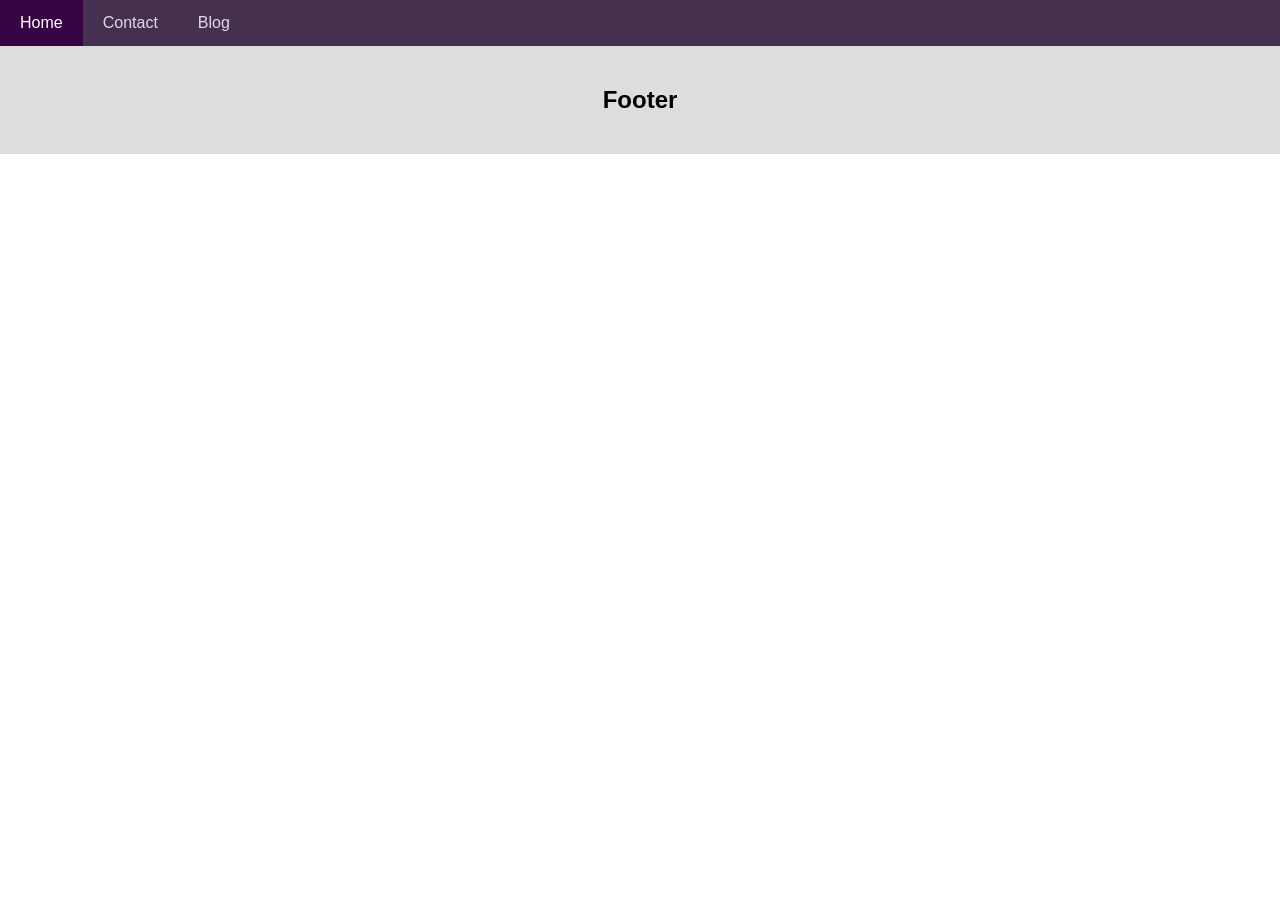
==== index.html @ f9577a3b "website upload" ====
<!DOCTYPE html>
<html lang="en">

  <head>
    <title>Tiffany Seeley</title>
    <link rel="stylesheet" type="text/css" href="style.css">
    <meta charset="UTF-8">
    <meta name="viewport" content="width=device-width, initial-scale=1">
  </head>
  
  <body>

    <div class="navbar">
      <a href="/" class="active">Home</a>
      <a href="/contact">Contact</a>
      <a href="/blog">Blog</a>
    </div>

    

    <div class="footer">
      <h2>Footer</h2>
    </div>

  </body>
</html>
---- style.css ----
{
  box-sizing: border-box;
}

/* Style the body */
body {
  font-family: Arial, Helvetica, sans-serif;
  margin: 0;
}

/* Header/logo Title */
.header {
  padding: 80px;
  text-align: center;
  background: black; /* #a894c7; */
  color: #e3d8e8; /* white; */
}

/* Increase the font size of the heading */
.header h1 {
  font-size: 40px;
}

/* Sticky navbar - toggles between relative and fixed, depending on the scroll position. It is positioned relative until a given offset position is met in the viewport - then it "sticks" in place (like position:fixed). The sticky value is not supported in IE or Edge 15 and earlier versions. However, for these versions the navbar will inherit default position */
.navbar {
  overflow: hidden;
  background-color: #453050;
  position: sticky;
  position: -webkit-sticky;
  top: 0;
}

/* Style the navigation bar links */
.navbar a {
  float: left;
  display: block;
  color: #e3d8e8; /* white; */
  text-align: center;
  padding: 14px 20px;
  text-decoration: none;
}


/* Right-aligned link */
.navbar a.right {
  float: right;
}

/* Change color on hover */
.navbar a:hover {
  background-color: #e3d8e8; /* #ddd; */
  color: black;
}

/* Active/current link */
.navbar a.active {
  background-color: #370544;
  color: white;  /* #e3d8e8; */
}

/* Column container */
.row {  
  display: -ms-flexbox; /* IE10 */
  display: flex;
  -ms-flex-wrap: wrap; /* IE10 */
  flex-wrap: wrap;
}

/* Create two unequal columns that sits next to each other */
/* Sidebar/left column */
.side {
  -ms-flex: 30%; /* IE10 */
  flex: 30%;
  background-color: #f1f1f1;
  padding: 20px;
}

/* Main column */
.main {   
  -ms-flex: 70%; /* IE10 */
  flex: 70%;
  background-color: white;
  padding: 20px;
}

/* Fake image, just for this example */
.fakeimg {
  background-color: #aaa;
  width: 100%;
  padding: 20px;
}

/* Footer */
.footer {
  padding: 20px;
  text-align: center;
  background: #ddd;
}

/* Responsive layout - when the screen is less than 700px wide, make the two columns stack on top of each other instead of next to each other */
@media screen and (max-width: 700px) {
  .row {   
    flex-direction: column;
  }
}

/* Responsive layout - when the screen is less than 400px wide, make the navigation links stack on top of each other instead of next to each other */
@media screen and (max-width: 400px) {
  .navbar a {
    float: none;
    width: 100%;
  }
}
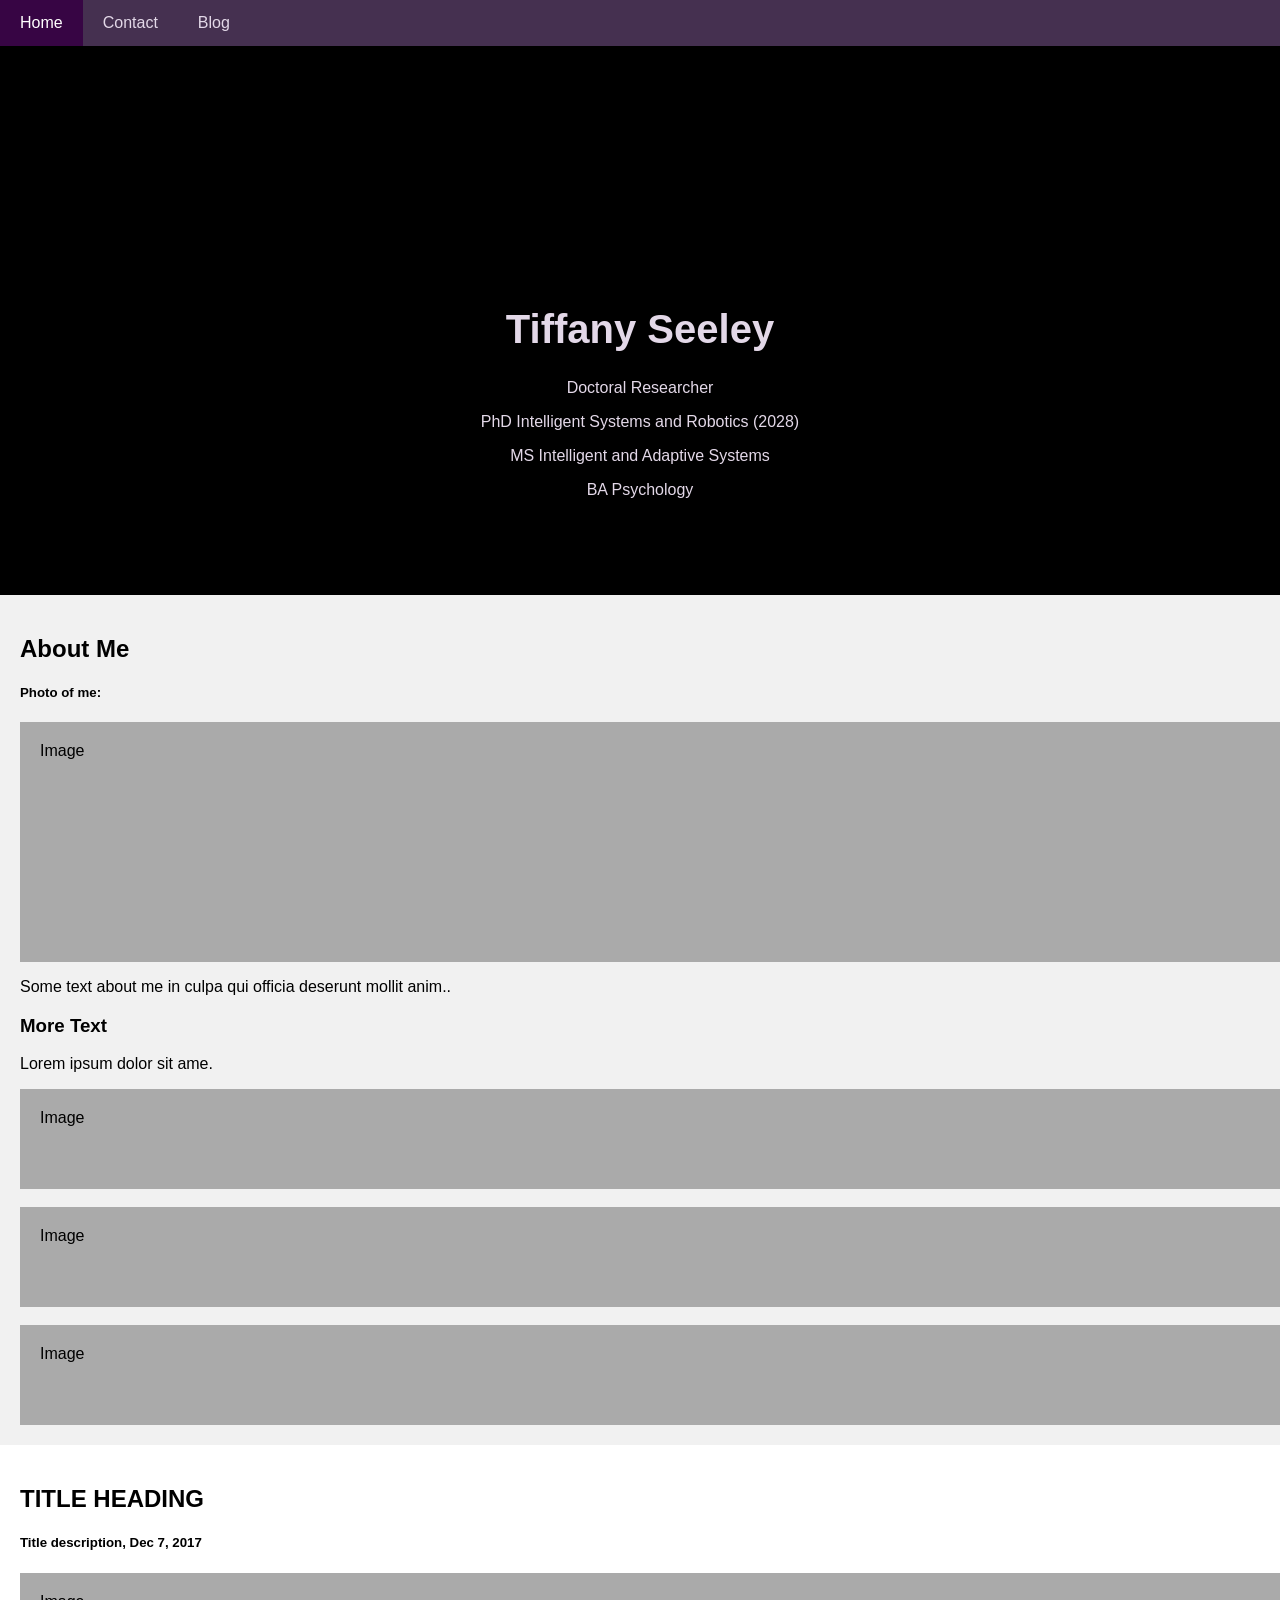
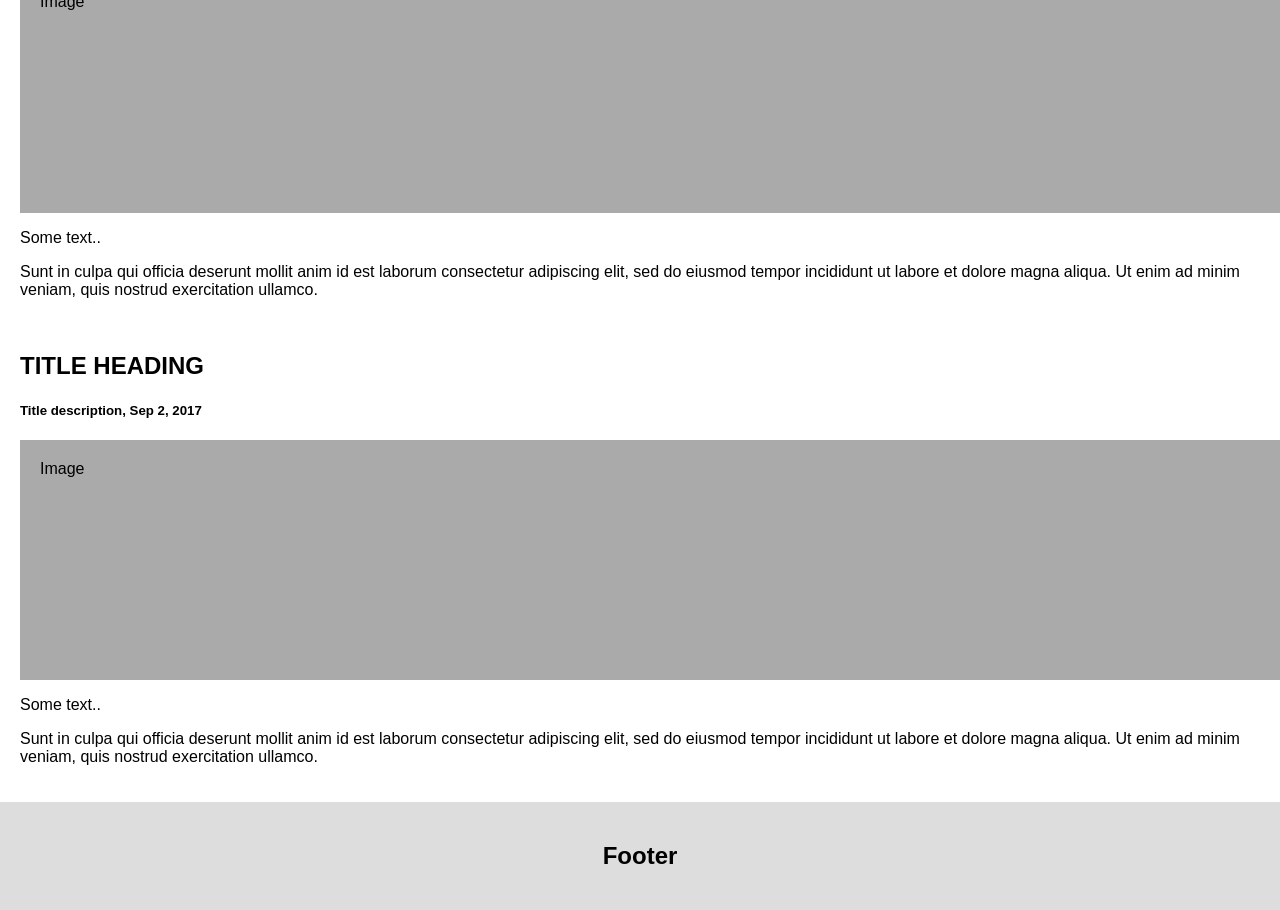
==== commit be851524: "website upload" ====
--- a/index.html
+++ b/index.html
@@ -16,7 +16,44 @@
       <a href="/blog">Blog</a>
     </div>
 
-    
+    <div class="header">
+      <video autoplay muted loop playsinline id="background-video">
+            <source src="video/3d_trailing_disappearing_1765076286.mp4" type="video/mp4">
+            Your browser does not support the video tag.
+      </video>
+      <h1>Tiffany Seeley</h1>
+      <p>Doctoral Researcher</p>
+      <p>PhD Intelligent Systems and Robotics (2028)</p>
+      <p>MS Intelligent and Adaptive Systems</p>
+      <p>BA Psychology</p>
+    </div>
+
+    <div class="row">
+      <div class="side">
+        <h2>About Me</h2>
+        <h5>Photo of me:</h5>
+        <div class="fakeimg" style="height:200px;">Image</div>
+        <p>Some text about me in culpa qui officia deserunt mollit anim..</p>
+        <h3>More Text</h3>
+        <p>Lorem ipsum dolor sit ame.</p>
+        <div class="fakeimg" style="height:60px;">Image</div><br>
+        <div class="fakeimg" style="height:60px;">Image</div><br>
+        <div class="fakeimg" style="height:60px;">Image</div>
+      </div>
+      <div class="main">
+        <h2>TITLE HEADING</h2>
+        <h5>Title description, Dec 7, 2017</h5>
+        <div class="fakeimg" style="height:200px;">Image</div>
+        <p>Some text..</p>
+        <p>Sunt in culpa qui officia deserunt mollit anim id est laborum consectetur adipiscing elit, sed do eiusmod tempor incididunt ut labore et dolore magna aliqua. Ut enim ad minim veniam, quis nostrud exercitation ullamco.</p>
+        <br>
+        <h2>TITLE HEADING</h2>
+        <h5>Title description, Sep 2, 2017</h5>
+        <div class="fakeimg" style="height:200px;">Image</div>
+        <p>Some text..</p>
+        <p>Sunt in culpa qui officia deserunt mollit anim id est laborum consectetur adipiscing elit, sed do eiusmod tempor incididunt ut labore et dolore magna aliqua. Ut enim ad minim veniam, quis nostrud exercitation ullamco.</p>
+      </div>
+    </div>
 
     <div class="footer">
       <h2>Footer</h2>
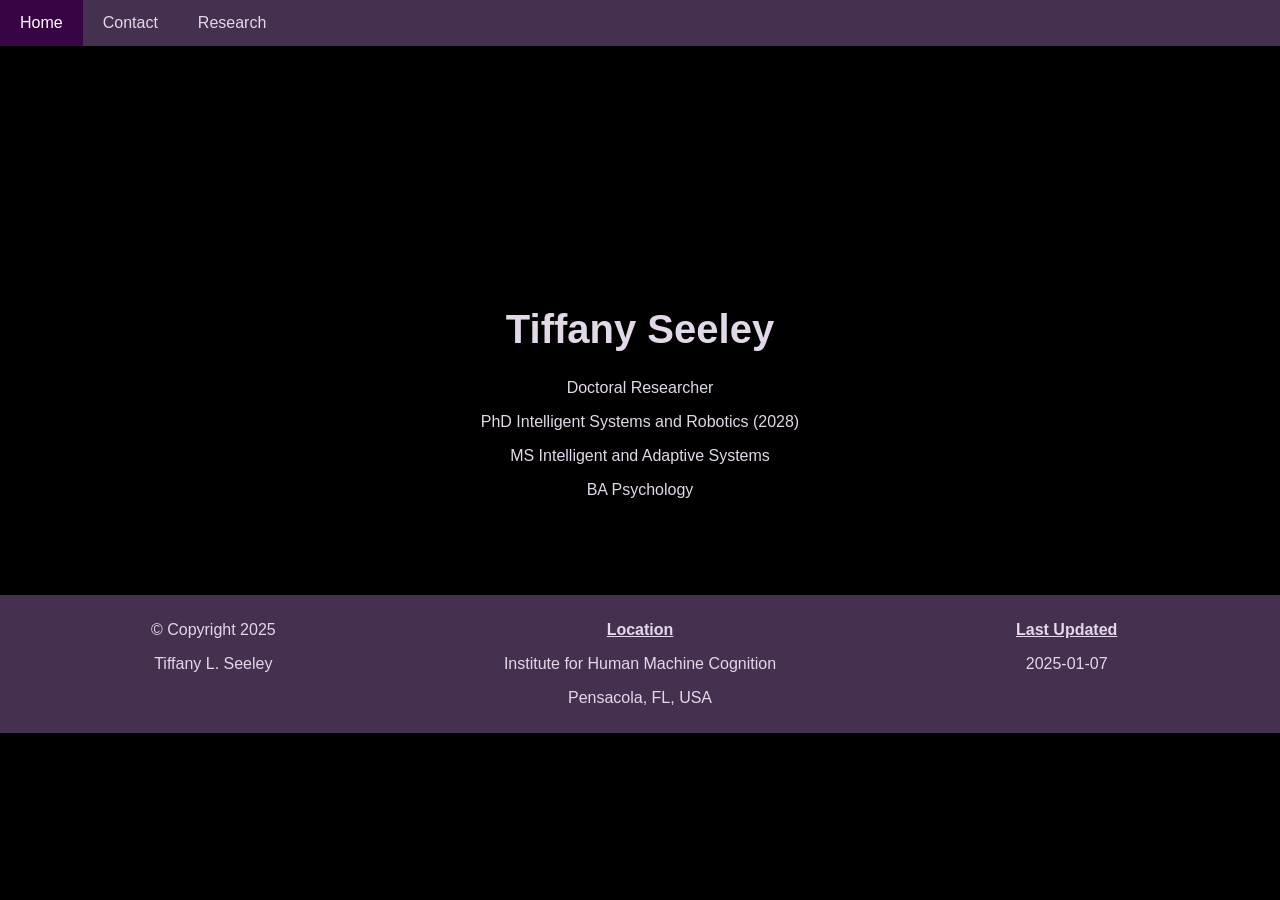
==== commit a714a5d1: "website upload" ====
--- a/index.html
+++ b/index.html
@@ -3,61 +3,47 @@
 
   <head>
     <title>Tiffany Seeley</title>
-    <link rel="stylesheet" type="text/css" href="style.css">
+    <link rel="stylesheet" type="text/css" href="/style.css">
     <meta charset="UTF-8">
     <meta name="viewport" content="width=device-width, initial-scale=1">
   </head>
   
   <body>
-
     <div class="navbar">
       <a href="/" class="active">Home</a>
       <a href="/contact">Contact</a>
-      <a href="/blog">Blog</a>
+      <a href="/research">Research</a>
     </div>
 
-    <div class="header">
-      <video autoplay muted loop playsinline id="background-video">
-            <source src="video/3d_trailing_disappearing_1765076286.mp4" type="video/mp4">
-            Your browser does not support the video tag.
-      </video>
-      <h1>Tiffany Seeley</h1>
-      <p>Doctoral Researcher</p>
-      <p>PhD Intelligent Systems and Robotics (2028)</p>
-      <p>MS Intelligent and Adaptive Systems</p>
-      <p>BA Psychology</p>
-    </div>
-
-    <div class="row">
-      <div class="side">
-        <h2>About Me</h2>
-        <h5>Photo of me:</h5>
-        <div class="fakeimg" style="height:200px;">Image</div>
-        <p>Some text about me in culpa qui officia deserunt mollit anim..</p>
-        <h3>More Text</h3>
-        <p>Lorem ipsum dolor sit ame.</p>
-        <div class="fakeimg" style="height:60px;">Image</div><br>
-        <div class="fakeimg" style="height:60px;">Image</div><br>
-        <div class="fakeimg" style="height:60px;">Image</div>
-      </div>
-      <div class="main">
-        <h2>TITLE HEADING</h2>
-        <h5>Title description, Dec 7, 2017</h5>
-        <div class="fakeimg" style="height:200px;">Image</div>
-        <p>Some text..</p>
-        <p>Sunt in culpa qui officia deserunt mollit anim id est laborum consectetur adipiscing elit, sed do eiusmod tempor incididunt ut labore et dolore magna aliqua. Ut enim ad minim veniam, quis nostrud exercitation ullamco.</p>
-        <br>
-        <h2>TITLE HEADING</h2>
-        <h5>Title description, Sep 2, 2017</h5>
-        <div class="fakeimg" style="height:200px;">Image</div>
-        <p>Some text..</p>
-        <p>Sunt in culpa qui officia deserunt mollit anim id est laborum consectetur adipiscing elit, sed do eiusmod tempor incididunt ut labore et dolore magna aliqua. Ut enim ad minim veniam, quis nostrud exercitation ullamco.</p>
+    <div class="container">
+      <div class="header">
+        <video autoplay muted loop playsinline id="background-video">
+              <source src="video/3d_trailing_disappearing_1765076286.mp4" type="video/mp4">
+              Your browser does not support the video tag.
+        </video>
+        <h1>Tiffany Seeley</h1>
+        <p>Doctoral Researcher
+        <p>PhD Intelligent Systems and Robotics (2028)</p>
+        <p>MS Intelligent and Adaptive Systems</p>
+        <p>BA Psychology</p>
       </div>
     </div>
-
-    <div class="footer">
-      <h2>Footer</h2>
-    </div>
-
+    <footer>
+        <div class="footer-section">
+          <!-- Content for section 1 -->
+          <p>&copy; Copyright 2025 </p>
+          <p>Tiffany L. Seeley </p>
+        </div>
+        <div class="footer-section">
+          <p><b><u>Location</u></b></p>
+          <p>Institute for Human Machine Cognition</p>
+          <p>Pensacola, FL, USA</p>
+        </div>
+        <div class="footer-section">
+          <!-- Content for section 3 (e.g., contact info) -->
+          <p><b><u>Last Updated</u></b></p>
+          <p>2025-01-07</p>
+        </div>
+    </footer>
   </body>
 </html>
--- a/style.css
+++ b/style.css
@@ -1,11 +1,21 @@
-{
-  box-sizing: border-box;
-}
-
 /* Style the body */
 body {
   font-family: Arial, Helvetica, sans-serif;
-  margin: 0;
+  margin: 0; 
+  padding: 0;
+}
+
+html {
+    background-color: black; /* e.g., #333 or a color name */
+}
+
+.container {
+  max-width: -webkit-calc(800px - (30px * 2));
+  max-width: calc(800px - (30px * 2));
+  margin-right: auto;
+  margin-left: auto;
+  padding-right: 30px;
+  padding-left: 30px;
 }
 
 /* Header/logo Title */
@@ -91,10 +101,22 @@
 }
 
 /* Footer */
-.footer {
-  padding: 20px;
-  text-align: center;
-  background: #ddd;
+footer {
+    padding: 10px;
+    text-align: center; /* Centers all inline content horizontally */
+    background: #453050; /* #ddd; */
+    color: #e3d8e8;
+    display: grid;
+    gap: 20px;
+    grid-template-columns: 1fr 1fr 1fr;
+    justify-content: space-between; /* Pushes sections to the ends */
+    flex-wrap: wrap; /* Allows sections to wrap on small screens */
+}
+
+.footer-section {
+    flex: 1; /* Allows sections to grow and take equal space */
+    min-width: 200px; /* Prevents sections from getting too narrow */
+    padding: 0 10px;
 }
 
 /* Responsive layout - when the screen is less than 700px wide, make the two columns stack on top of each other instead of next to each other */
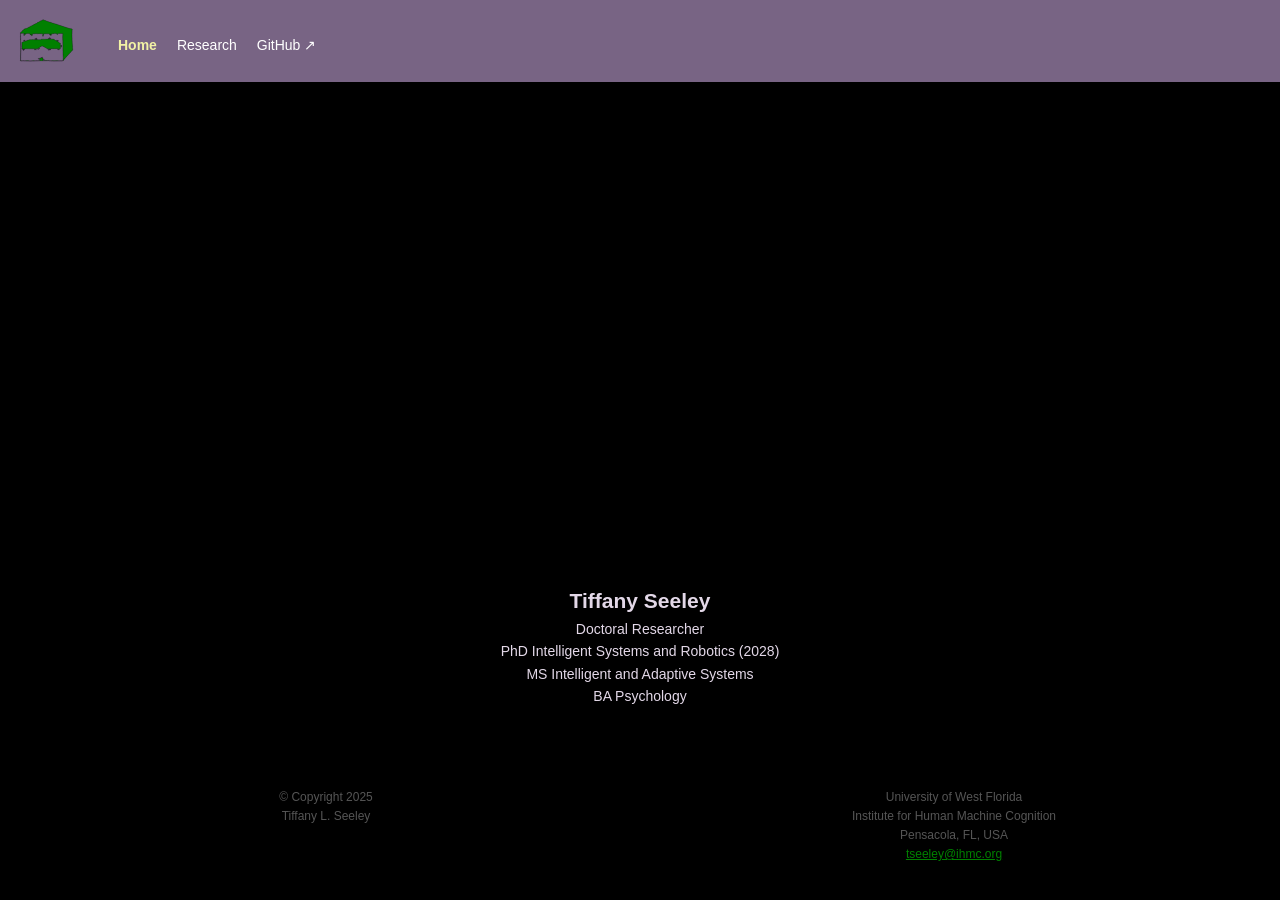
==== commit 0fff852a: "version 2 site upload" ====
--- a/index.html
+++ b/index.html
@@ -1,49 +1,57 @@
 <!DOCTYPE html>
 <html lang="en">
+<head>
+    <meta charset="UTF-8">
+    <meta name="viewport" content="width=device-width, initial-scale=1.0">
+    <title>Responsive Website</title>
+    <link rel="stylesheet" href="/style.css">
+</head>
+<body>
 
-  <head>
-    <title>Tiffany Seeley</title>
-    <link rel="stylesheet" type="text/css" href="/style.css">
-    <meta charset="UTF-8">
-    <meta name="viewport" content="width=device-width, initial-scale=1">
-  </head>
-  
-  <body>
-    <div class="navbar">
-      <a href="/" class="active">Home</a>
-      <a href="/contact">Contact</a>
-      <a href="/research">Research</a>
+    <header class="header">
+        <div class="logo">
+            <img src="/images/logo.svg" alt="MySite Logo">
+        </div>
+        <nav class="nav">
+        <a href="/" class="active">Home</a>
+        <a href="/research">Research</a>
+        <a href="https://github.com/tiffsea?tab=repositories" target="_blank" rel="noopener noreferrer">GitHub <span>&#x2197;</span></a>
+        </nav>
+    </header>
+    <div class="video-container">
+        <video autoplay muted loop playsinline>
+            <source src="/video/3d_trailing_disappearing_1765076286.mp4" type="video/mp4">
+        </video>
     </div>
+    <main class="container">
+        <!-- <section class="card">
+        </section> -->
 
-    <div class="container">
-      <div class="header">
-        <video autoplay muted loop playsinline id="background-video">
-              <source src="video/3d_trailing_disappearing_1765076286.mp4" type="video/mp4">
-              Your browser does not support the video tag.
-        </video>
-        <h1>Tiffany Seeley</h1>
-        <p>Doctoral Researcher
-        <p>PhD Intelligent Systems and Robotics (2028)</p>
-        <p>MS Intelligent and Adaptive Systems</p>
-        <p>BA Psychology</p>
-      </div>
-    </div>
-    <footer>
-        <div class="footer-section">
-          <!-- Content for section 1 -->
-          <p>&copy; Copyright 2025 </p>
-          <p>Tiffany L. Seeley </p>
-        </div>
-        <div class="footer-section">
-          <p><b><u>Location</u></b></p>
-          <p>Institute for Human Machine Cognition</p>
-          <p>Pensacola, FL, USA</p>
-        </div>
-        <div class="footer-section">
-          <!-- Content for section 3 (e.g., contact info) -->
-          <p><b><u>Last Updated</u></b></p>
-          <p>2025-01-07</p>
-        </div>
+        <section class="card">
+            <h2>Tiffany Seeley</h2>
+            <p>Doctoral Researcher
+            <p>PhD Intelligent Systems and Robotics (2028)</p>
+            <p>MS Intelligent and Adaptive Systems</p>
+            <p>BA Psychology</p>
+        </section>
+
+        <!-- <section class="card">
+        </section> -->
+    </main>
+
+    <footer class="footer">
+        <section class="card">
+            <p>&copy; Copyright 2025 </p>
+            <p>Tiffany L. Seeley </p>
+        </section>
+
+        <section class="card">
+            <p>University of West Florida</p>
+            <p>Institute for Human Machine Cognition</p>
+            <p>Pensacola, FL, USA</p>
+            <a href="tseeley@ihmc.org" style="color: green;">tseeley@ihmc.org</a>
+        </section>
     </footer>
-  </body>
+
+</body>
 </html>
--- a/style.css
+++ b/style.css
@@ -1,135 +1,146 @@
-/* Style the body */
-body {
-  font-family: Arial, Helvetica, sans-serif;
-  margin: 0; 
-  padding: 0;
+/* Reset */
+* {
+    margin: 0;
+    padding: 0;
+    box-sizing: border-box;
 }
 
-html {
-    background-color: black; /* e.g., #333 or a color name */
+/* Body */
+body {
+    font-family: 'Montserrat', sans-serif;
+    font-size: 14px;
+    line-height: 1.6;
+    /* background: #f4f4f4; // uncomment to show css sections */
+    background: black;
+    color: #333;
 }
 
-.container {
-  max-width: -webkit-calc(800px - (30px * 2));
-  max-width: calc(800px - (30px * 2));
-  margin-right: auto;
-  margin-left: auto;
-  padding-right: 30px;
-  padding-left: 30px;
+/* Header */
+.header {
+    display: flex;
+    flex-direction: row;
+    align-items: flex-start;
+    background: #786484;
+    color: #fff;
+    padding: 1rem;
+    text-align: left;
+    position: sticky;
+    top: 0;
+    z-index: 1000;
 }
 
-/* Header/logo Title */
-.header {
-  padding: 80px;
-  text-align: center;
-  background: black; /* #a894c7; */
-  color: #e3d8e8; /* white; */
+/* Logo */
+.logo {
+    font-size: 1.5rem;
+    font-weight: bold;
+    color: #fff;
+    display: flex;
+    align-items: center;
+    gap: 0.5rem;
 }
 
-/* Increase the font size of the heading */
-.header h1 {
-  font-size: 40px;
+.logo span {
+    color: #9c210b;
 }
 
-/* Sticky navbar - toggles between relative and fixed, depending on the scroll position. It is positioned relative until a given offset position is met in the viewport - then it "sticks" in place (like position:fixed). The sticky value is not supported in IE or Edge 15 and earlier versions. However, for these versions the navbar will inherit default position */
-.navbar {
-  overflow: hidden;
-  background-color: #453050;
-  position: sticky;
-  position: -webkit-sticky;
-  top: 0;
+.logo img {
+    height: 50px;
+    width: 60px;
 }
 
-/* Style the navigation bar links */
-.navbar a {
-  float: left;
-  display: block;
-  color: #e3d8e8; /* white; */
-  text-align: center;
-  padding: 14px 20px;
-  text-decoration: none;
+.nav {
+    display: flex;
+    width: 100%;
+    justify-content: flex-start;
+    margin-top: 0.5rem;
 }
 
-
-/* Right-aligned link */
-.navbar a.right {
-  float: right;
+.nav a:hover {
+    font-weight: bold;
+    color: #f2f2a5;
+    text-shadow: -1px 0 black, 0 1px black, 1px 0 black, 0 -1px black;
 }
 
-/* Change color on hover */
-.navbar a:hover {
-  background-color: #e3d8e8; /* #ddd; */
-  color: black;
+.nav .active {
+    font-weight: bold;
+    color: #f2f2a5;
 }
 
-/* Active/current link */
-.navbar a.active {
-  background-color: #370544;
-  color: white;  /* #e3d8e8; */
+.nav a {
+    color: #fff;
+    margin: 0 10px;
+    text-decoration: none;
 }
 
-/* Column container */
-.row {  
-  display: -ms-flexbox; /* IE10 */
-  display: flex;
-  -ms-flex-wrap: wrap; /* IE10 */
-  flex-wrap: wrap;
+/* Video Graphic */
+.video-container {
+    max-width: 800px;
+    margin: 2rem auto;
 }
 
-/* Create two unequal columns that sits next to each other */
-/* Sidebar/left column */
-.side {
-  -ms-flex: 30%; /* IE10 */
-  flex: 30%;
-  background-color: #f1f1f1;
-  padding: 20px;
+.video-container video {
+    width: 100%;
+    height: auto;
+    border-radius: 8px;
 }
 
-/* Main column */
-.main {   
-  -ms-flex: 70%; /* IE10 */
-  flex: 70%;
-  background-color: white;
-  padding: 20px;
+/* Main Content */
+.container {
+    display: flex;
+    flex-direction: column;
+    gap: 1rem;
+    padding: 1rem;
 }
 
-/* Fake image, just for this example */
-.fakeimg {
-  background-color: #aaa;
-  width: 100%;
-  padding: 20px;
+.card {
+    /* background: #fff; // uncomment to show css sections */
+    background: black;
+    padding: 1rem;
+    border-radius: 5px;
+    text-align: center;
+    color: #e3d8e8; /* if the background is black this needs to be black or non-white*/
 }
 
 /* Footer */
-footer {
-    padding: 10px;
-    text-align: center; /* Centers all inline content horizontally */
-    background: #453050; /* #ddd; */
-    color: #e3d8e8;
-    display: grid;
-    gap: 20px;
-    grid-template-columns: 1fr 1fr 1fr;
-    justify-content: space-between; /* Pushes sections to the ends */
-    flex-wrap: wrap; /* Allows sections to wrap on small screens */
+.footer {
+    /* background: #333; // uncomment to show css sections */
+    background: black;
+    text-align: center;
+    padding: 1rem;
+    margin-top: 1rem;
+    gap: 0.5rem;
+    flex-direction: column;
+    display: flex;
 }
 
-.footer-section {
-    flex: 1; /* Allows sections to grow and take equal space */
-    min-width: 200px; /* Prevents sections from getting too narrow */
-    padding: 0 10px;
+.footer .card {
+    color: #555555;
+    font-size: 12px;
 }
 
-/* Responsive layout - when the screen is less than 700px wide, make the two columns stack on top of each other instead of next to each other */
-@media screen and (max-width: 700px) {
-  .row {   
-    flex-direction: column;
-  }
+/* Responsive Design */
+@media (min-width: 768px) {
+    .container {
+        flex-direction: row;
+    }
+
+    .card {
+        flex: 1;
+    }
+
+    .footer {
+        flex-direction: row;
+        justify-content: space-between;
+        text-align: center;
+    }
+
+    .header {
+        flex-direction: row;
+        align-items: center;
+        justify-content: space-between;
+    }
+
+    .nav {
+        margin-left: 2rem;
+    }
 }
-
-/* Responsive layout - when the screen is less than 400px wide, make the navigation links stack on top of each other instead of next to each other */
-@media screen and (max-width: 400px) {
-  .navbar a {
-    float: none;
-    width: 100%;
-  }
-}
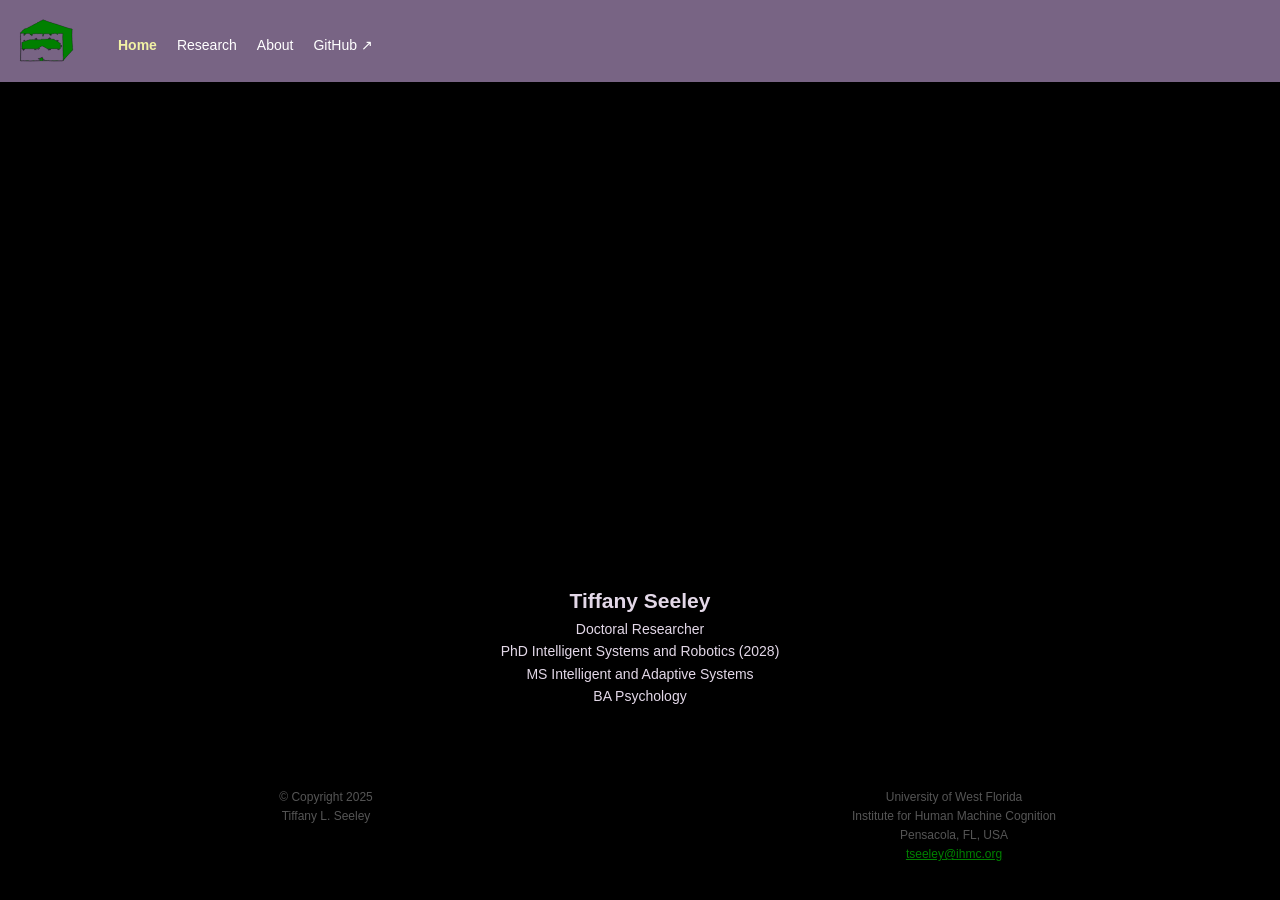
==== commit 079c5b7e: "added about page" ====
--- a/index.html
+++ b/index.html
@@ -3,8 +3,14 @@
 <head>
     <meta charset="UTF-8">
     <meta name="viewport" content="width=device-width, initial-scale=1.0">
-    <title>Responsive Website</title>
+    <title>Home - Tiffany Seeley</title>
     <link rel="stylesheet" href="/style.css">
+
+     <!-- Favicons for logo seen in browser tab -->
+    <link rel="icon" href="/images/logo.svg" sizes="any">
+    <link rel="icon" type="/images/logo.svg" sizes="32x32" href="/favicon-32x32.png">
+    <link rel="icon" type="/images/logo.svg" sizes="16x16" href="/favicon-16x16.png">
+    <link rel="apple-touch-icon" href="/images/logo.svg">
 </head>
 <body>
 
@@ -15,6 +21,7 @@
         <nav class="nav">
         <a href="/" class="active">Home</a>
         <a href="/research">Research</a>
+        <a href="/about">About</a>
         <a href="https://github.com/tiffsea?tab=repositories" target="_blank" rel="noopener noreferrer">GitHub <span>&#x2197;</span></a>
         </nav>
     </header>
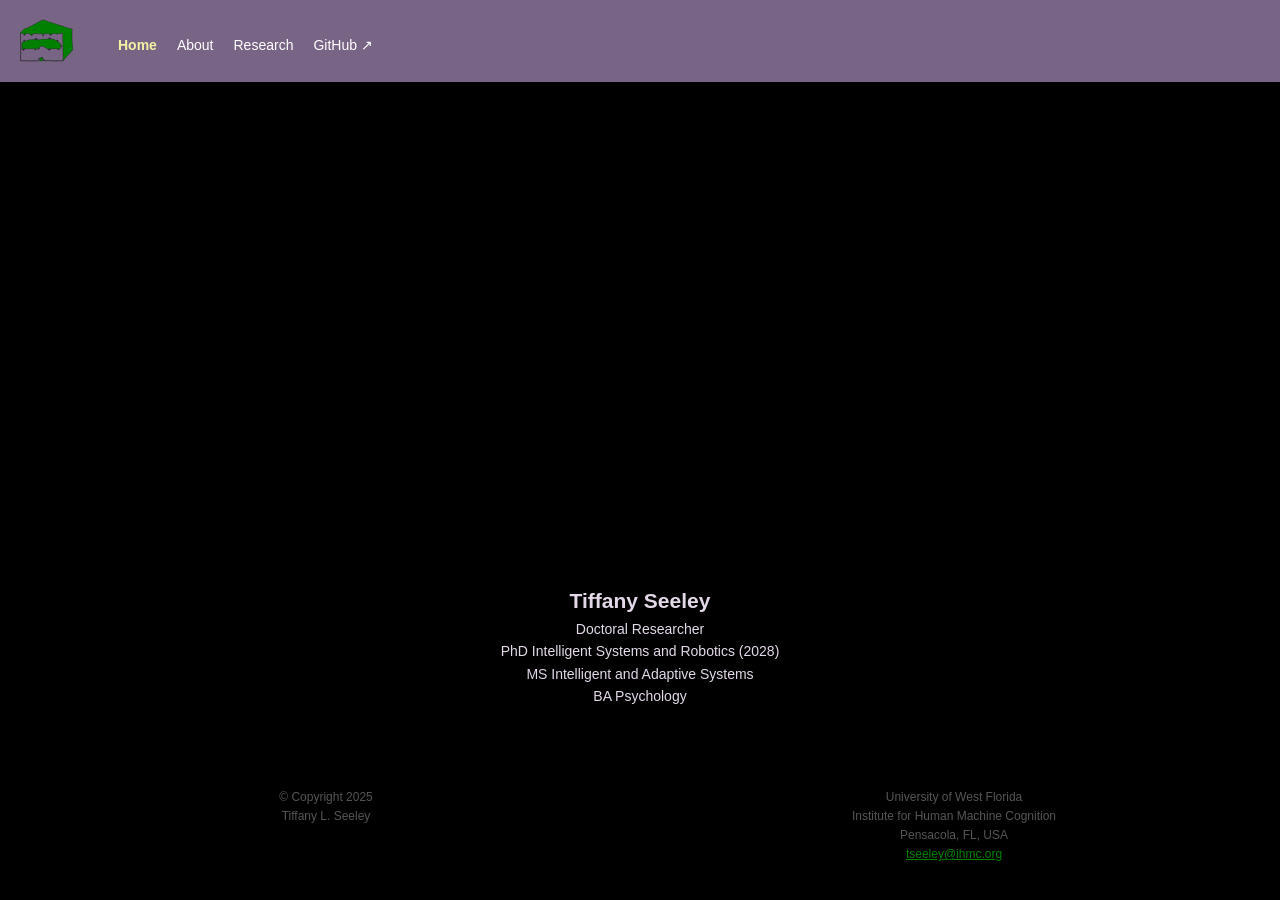
==== commit 2079cbaa: "modify about page" ====
--- a/index.html
+++ b/index.html
@@ -20,8 +20,8 @@
         </div>
         <nav class="nav">
         <a href="/" class="active">Home</a>
+        <a href="/about">About</a>
         <a href="/research">Research</a>
-        <a href="/about">About</a>
         <a href="https://github.com/tiffsea?tab=repositories" target="_blank" rel="noopener noreferrer">GitHub <span>&#x2197;</span></a>
         </nav>
     </header>
